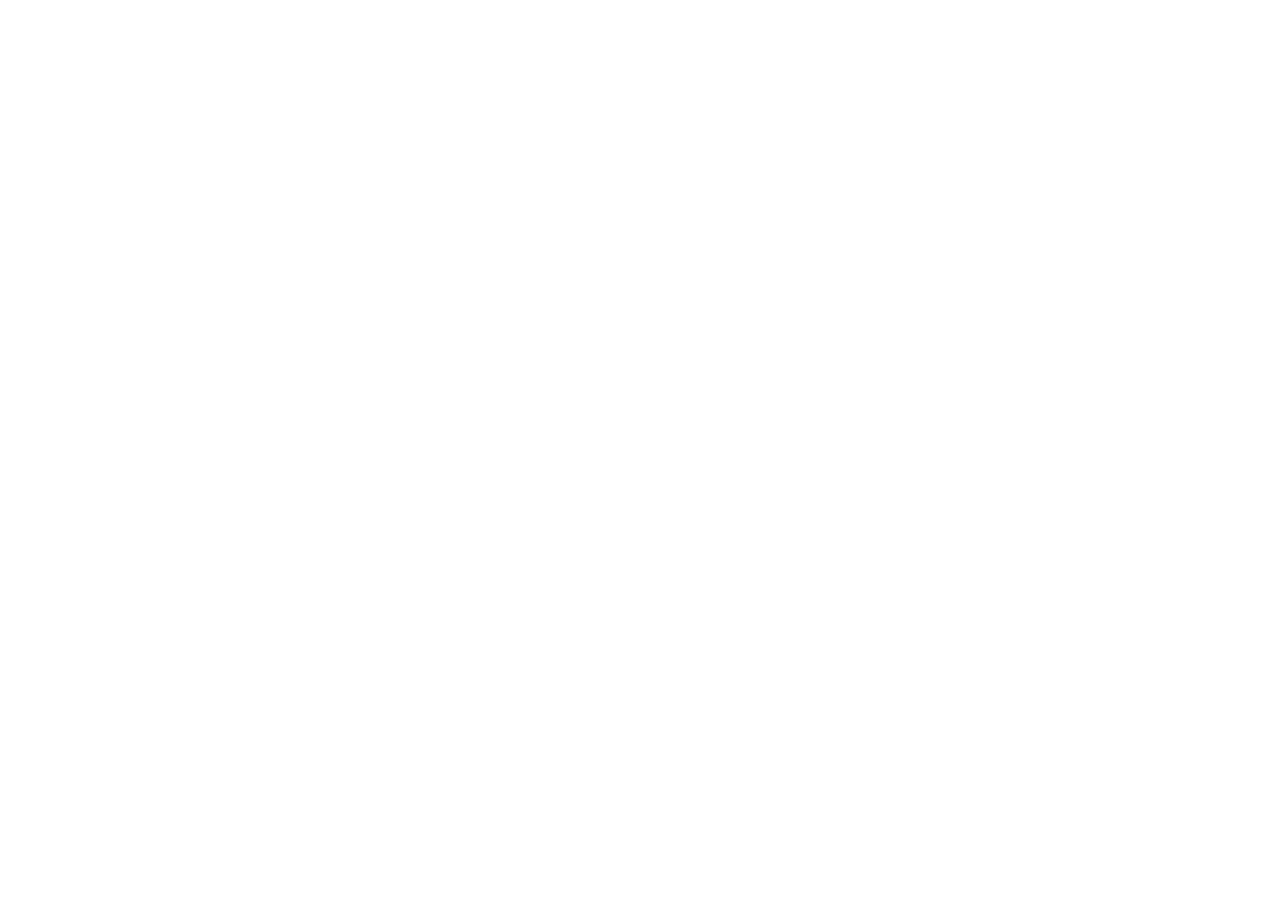
==== play.html @ 7075b734 "asda" ====
<!DOCTYPE html>
<html lang="en">
<head>
    <meta charset="UTF-8">
    <meta http-equiv="X-UA-Compatible" content="IE=edge">
    <meta name="viewport" content="width=device-width, initial-scale=1.0">
    <title>Jeopardy</title>

</head>
<body>
</body>
</html>
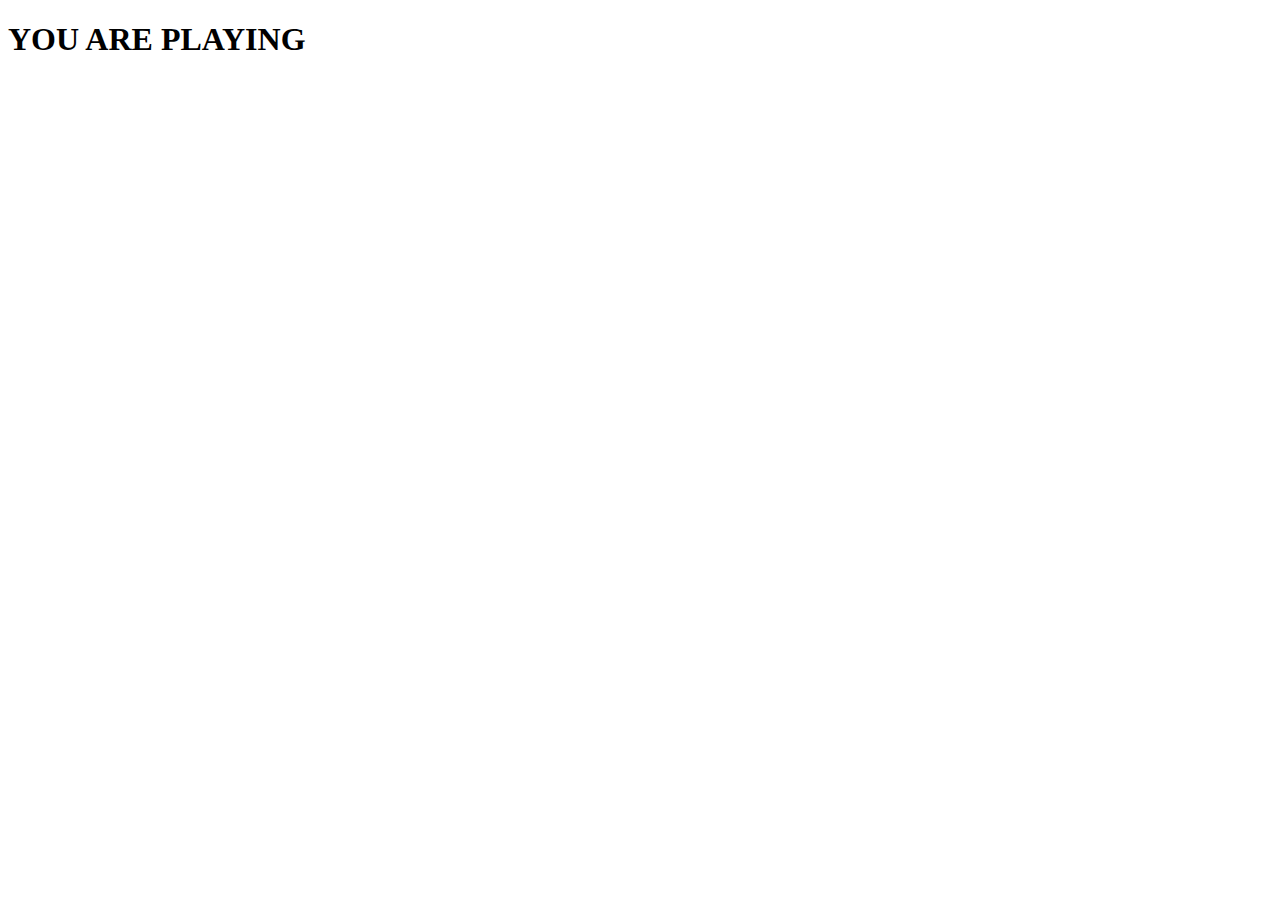
==== commit 6bd7c88d: "asd" ====
--- a/play.html
+++ b/play.html
@@ -8,5 +8,6 @@
 
 </head>
 <body>
+    <h1>YOU ARE PLAYING</h1>
 </body>
 </html>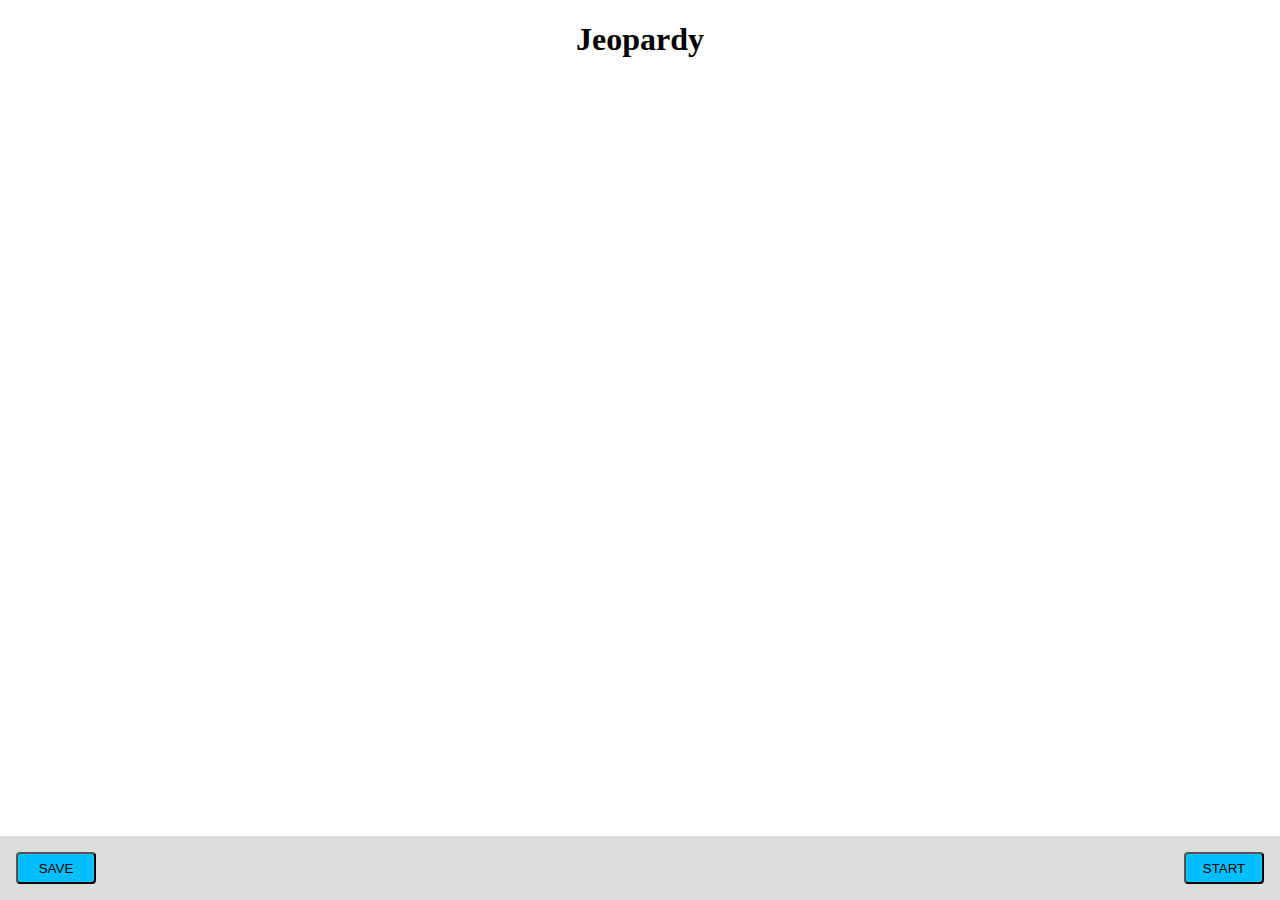
==== commit a1fc0e3c: "asd" ====
--- a/play.html
+++ b/play.html
@@ -6,8 +6,21 @@
     <meta name="viewport" content="width=device-width, initial-scale=1.0">
     <title>Jeopardy</title>
 
+    <link href="./styles.css" rel="stylesheet" type="text/css" />
+    <script src="./play.js" defer></script>
 </head>
 <body>
-    <h1>YOU ARE PLAYING</h1>
+    <div class="main">
+        <h1>Jeopardy</h1>
+        <div class="boards">
+            <div class="board" id="grid"></div>
+        </div>
+    </div>
+    <div class="score-board" id="teams-container"></div>
+
+    <div class="button-container">
+        <button class="big-button" onclick="save()">SAVE</button>
+        <button class="big-button" onclick="start()">START</button>
+    </div>
 </body>
 </html>--- a/styles.css
+++ b/styles.css
@@ -0,0 +1,91 @@
+:root{
+    --card-color: aquamarine;
+    --button-color: deepskyblue;
+    --team-color: floralwhite;
+    --active-team-color: darkseagreen;
+    --footer-color: gainsboro;
+}
+
+html, body {
+    height: 100%;
+    margin: 0;
+}
+.main{
+    display: flex;
+    flex-direction: column;
+    align-items: center;
+}
+
+.boards{
+    width: 100%;
+}
+.board{
+    display: flex;
+    flex-direction: column;
+    width: 100%;
+}
+.column{
+    display: flex;
+    flex-direction: column;
+    width: 100%;
+}
+.row{
+    display: flex;
+    flex-direction: row;
+    width: 100%;
+}
+.card{
+    height: 10%;
+    width: 100%;
+    background-color: var(--card-color);
+    margin: 0.5rem;
+    padding: 1rem;
+    border-radius: 4px;
+}
+.centered{
+    display: flex;
+    justify-content: center;
+    align-items: center;
+}
+h2.centered{
+    width: 100%;
+}
+
+.team{
+    margin: 0.5rem;
+    padding: 1rem;
+    border-radius: 4px;
+    background-color: var(--team-color);
+}
+.team:hover{
+    border: 4px solid black;
+    background-color: var(--active-team-color);
+}
+.score-board{
+    width: 200px;
+}
+button{
+    background-color: var(--button-color);
+}
+
+.big-button{
+    min-width: 5rem;
+    min-height: 2rem;
+    border-radius: 4px;
+    display: flex;
+    justify-content: center;
+    align-items: center;
+    margin: 1rem;
+}
+.button-container{
+    display: flex;
+    width: 100%;
+    justify-content: space-between;
+    background-color: var(--footer-color);
+    height: auto;
+    position: absolute;
+    bottom: 0;
+}
+.team-wrapper{
+    display: flex;
+}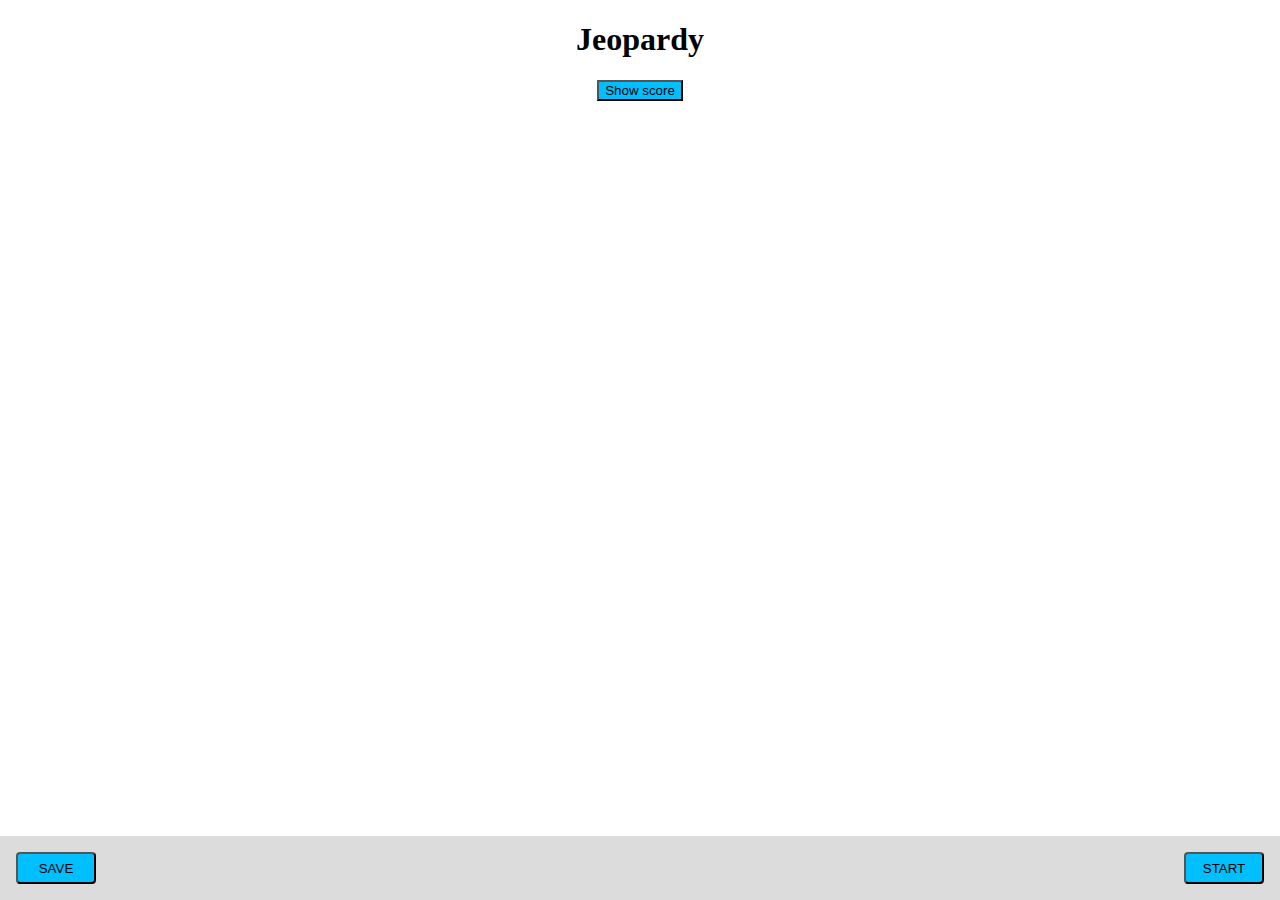
==== commit 511cf781: "asd" ====
--- a/play.html
+++ b/play.html
@@ -12,6 +12,7 @@
 <body>
     <div class="main">
         <h1>Jeopardy</h1>
+        <button onclick="toggleScore()">Show score</button>
         <div class="boards">
             <div class="board" id="grid"></div>
         </div>
--- a/styles.css
+++ b/styles.css
@@ -83,7 +83,7 @@
     justify-content: space-between;
     background-color: var(--footer-color);
     height: auto;
-    position: absolute;
+    position: fixed;
     bottom: 0;
 }
 .team-wrapper{
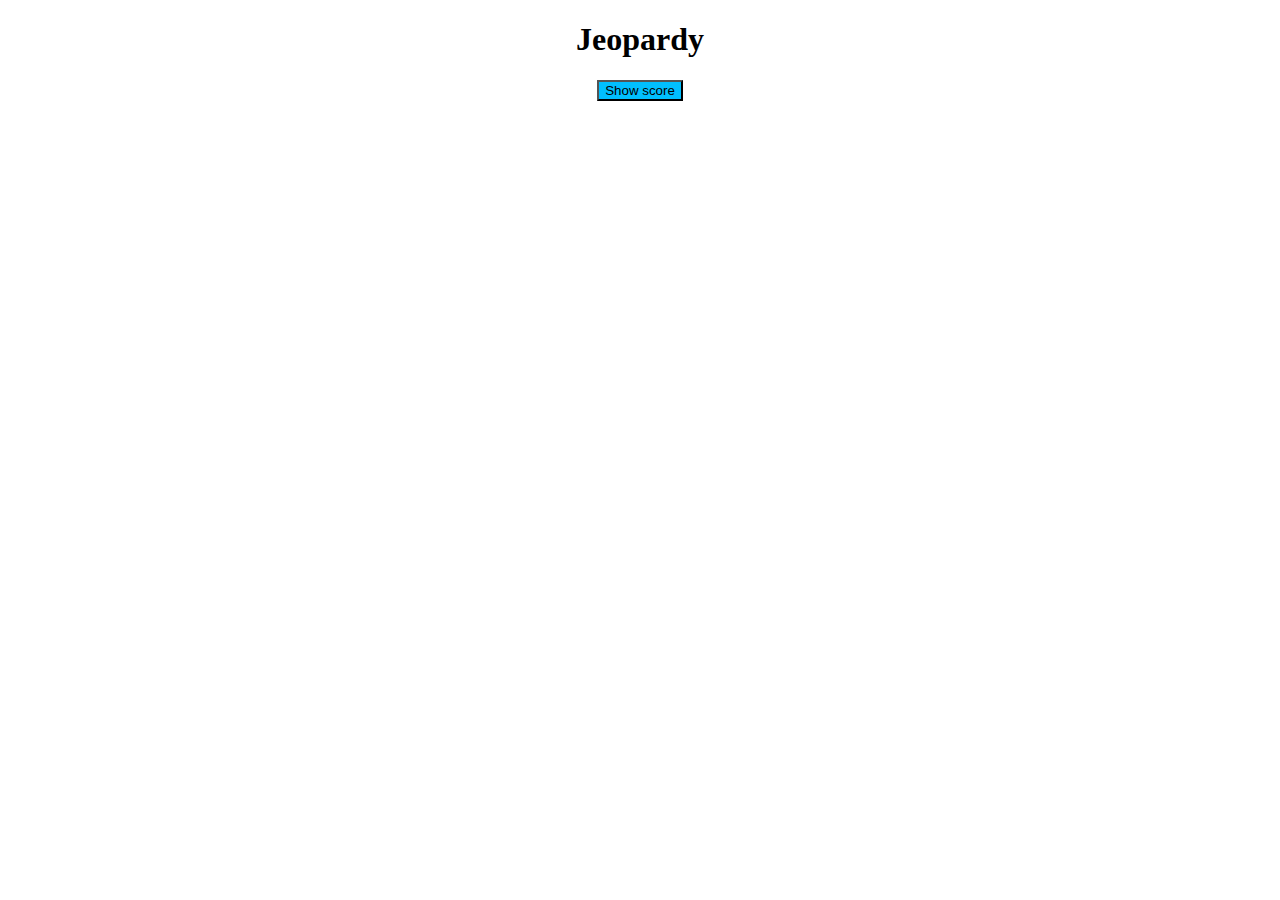
==== commit 6071fb20: "asd" ====
--- a/play.html
+++ b/play.html
@@ -17,11 +17,8 @@
             <div class="board" id="grid"></div>
         </div>
     </div>
-    <div class="score-board" id="teams-container"></div>
-
-    <div class="button-container">
-        <button class="big-button" onclick="save()">SAVE</button>
-        <button class="big-button" onclick="start()">START</button>
+    <div id="teams-wrapper">
+        <div id="teams-container"></div>
     </div>
 </body>
 </html>--- a/styles.css
+++ b/styles.css
@@ -61,9 +61,6 @@
     border: 4px solid black;
     background-color: var(--active-team-color);
 }
-.score-board{
-    width: 200px;
-}
 button{
     background-color: var(--button-color);
 }
@@ -88,4 +85,7 @@
 }
 .team-wrapper{
     display: flex;
+}
+.done{
+    visibility: hidden;
 }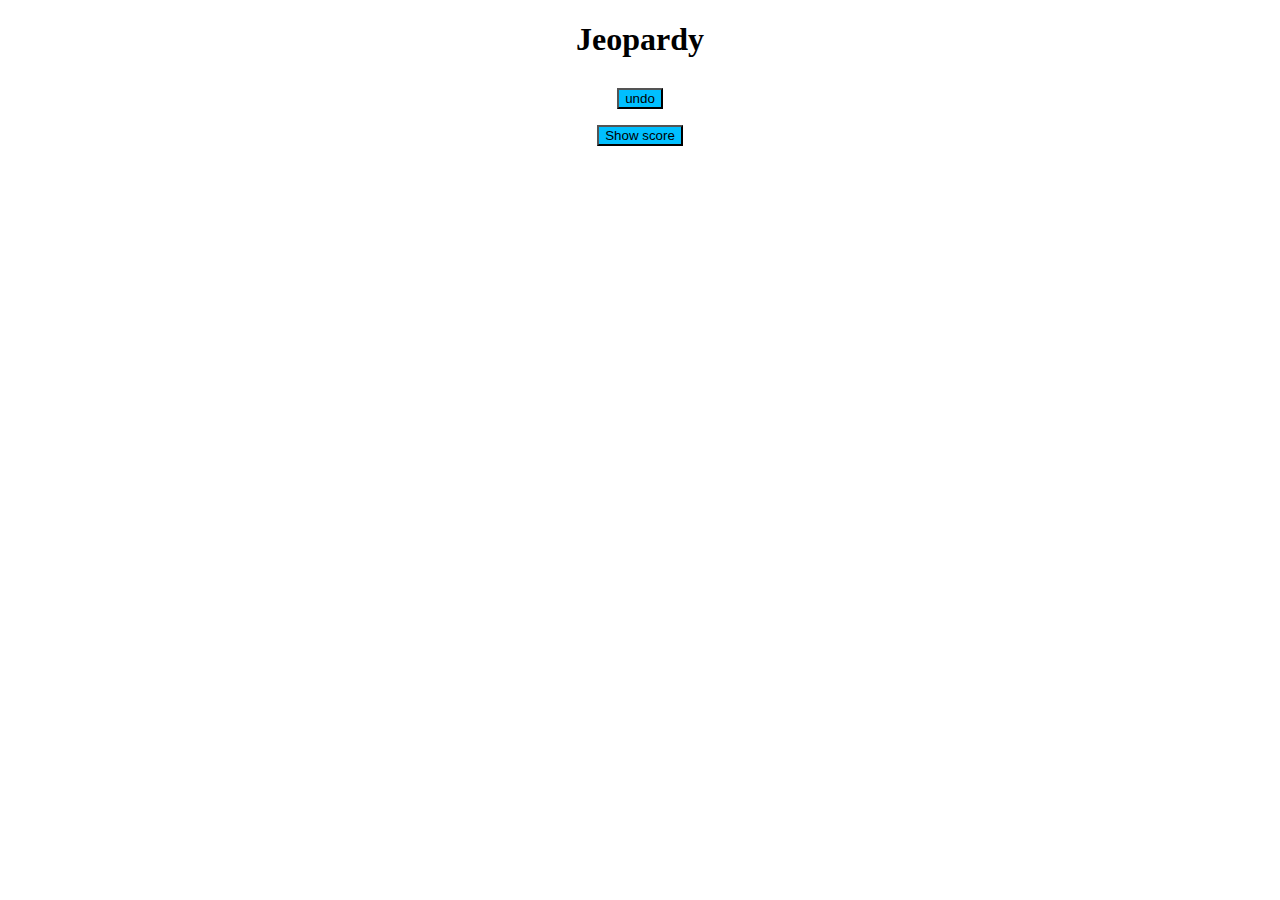
==== commit b68ba8b4: "asda" ====
--- a/play.html
+++ b/play.html
@@ -12,6 +12,7 @@
 <body>
     <div class="main">
         <h1>Jeopardy</h1>
+        <button onclick="undo()">undo</button>
         <button onclick="toggleScore()">Show score</button>
         <div class="boards">
             <div class="board" id="grid"></div>
--- a/styles.css
+++ b/styles.css
@@ -41,6 +41,7 @@
     margin: 0.5rem;
     padding: 1rem;
     border-radius: 4px;
+    border: 4px solid transparent;
 }
 .centered{
     display: flex;
@@ -52,17 +53,21 @@
 }
 
 .team{
+    display: flex;
     margin: 0.5rem;
     padding: 1rem;
     border-radius: 4px;
     background-color: var(--team-color);
+    align-items: center;
 }
-.team:hover{
+.team-hover{
     border: 4px solid black;
     background-color: var(--active-team-color);
 }
 button{
     background-color: var(--button-color);
+    height: fit-content;
+    margin: 0.5rem;
 }
 
 .big-button{
@@ -88,4 +93,12 @@
 }
 .done{
     visibility: hidden;
+}
+.category{
+    width: 100%;
+    margin: 0.5rem;
+    padding: 1rem;
+}
+.card:active{
+    border: 4px solid black;
 }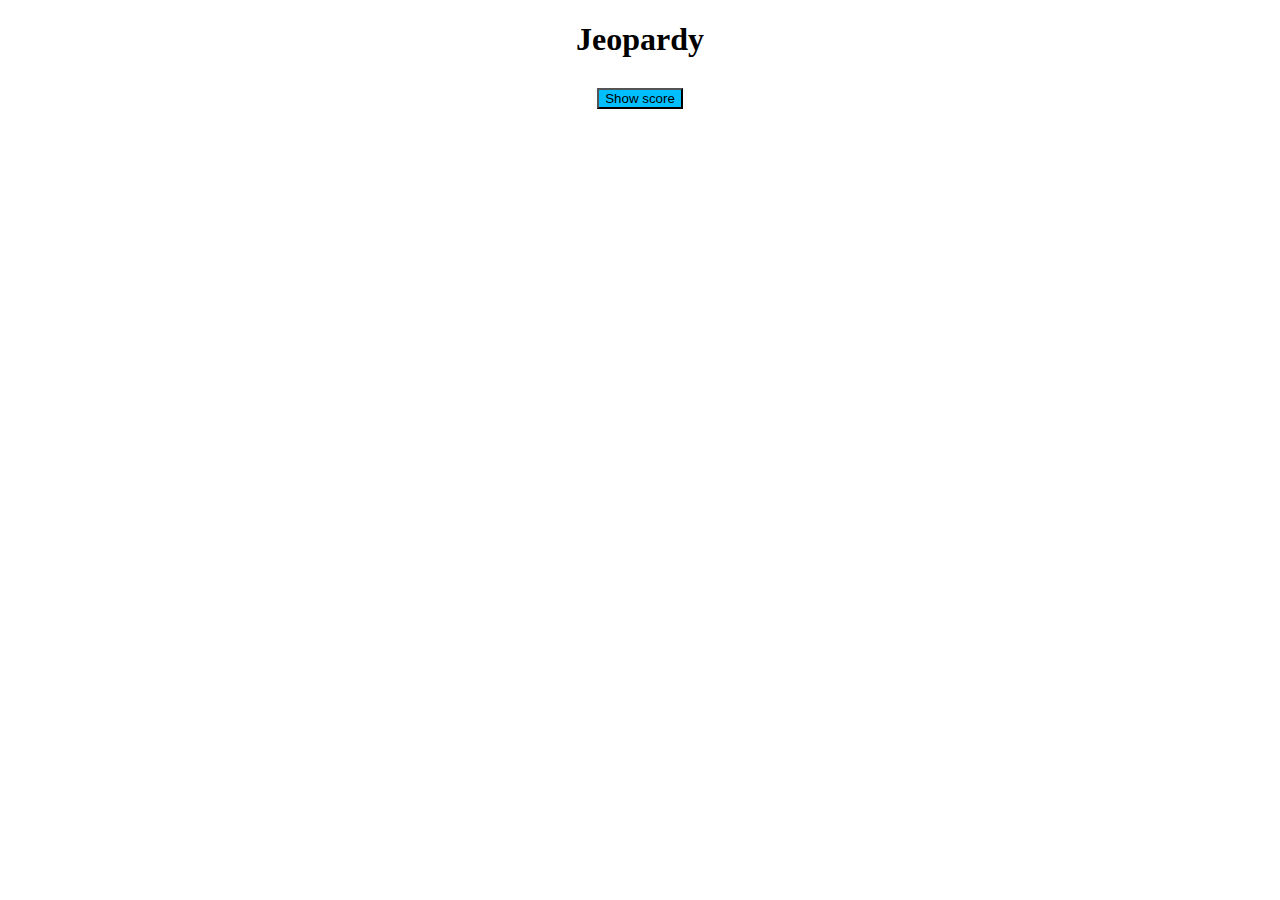
==== commit 2ddb2d68: "asda" ====
--- a/play.html
+++ b/play.html
@@ -12,7 +12,7 @@
 <body>
     <div class="main">
         <h1>Jeopardy</h1>
-        <button onclick="undo()">undo</button>
+        <button class="undo-button done" onclick="undo(this)">undo</button>
         <button onclick="toggleScore()">Show score</button>
         <div class="boards">
             <div class="board" id="grid"></div>
--- a/styles.css
+++ b/styles.css
@@ -101,4 +101,9 @@
 }
 .card:active{
     border: 4px solid black;
+}
+.undo-button{
+    position: fixed;
+    left: 2rem;
+    top: 2rem;
 }